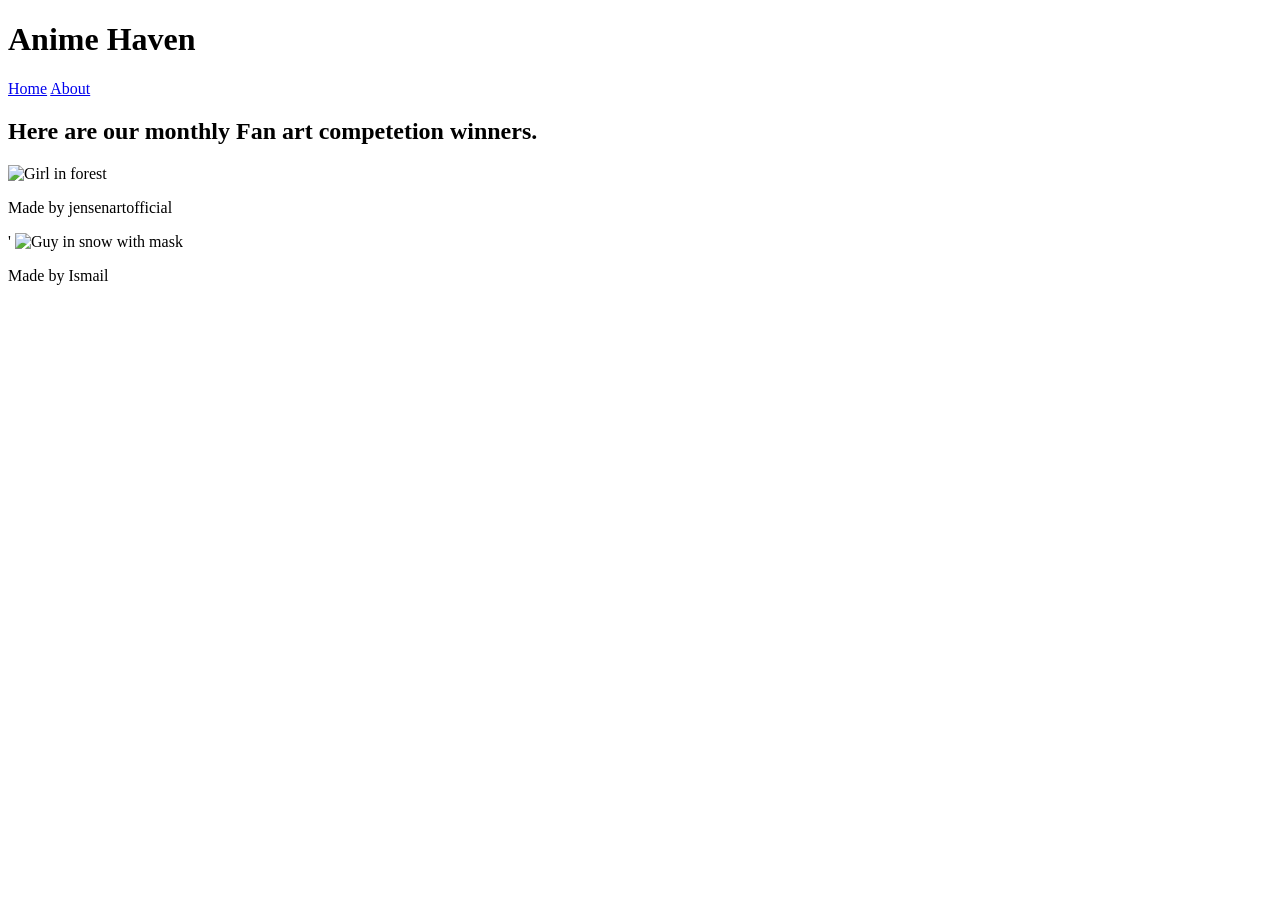
==== index.html @ 4869fa66 "Added project files for lab week 3" ====
<!DOCTYPE html>
<html>
    <head>
    <title>Anime Haven</title>
    </head>
    <body>
        <header>
            <h1> Anime Haven</h1>
            <nav> 
                <a href="index.html">Home</a>
                <a href="about.html">About</a>
            </nav>
        </header>

        <div>
            <h2>Here are our monthly Fan art competetion winners.</h2>
            <img src="https://cdn.pixabay.com/photo/2022/12/01/04/40/backpacker-7628303_1280.jpg" alt="Girl in forest"/>
            <p> Made by jensenartofficial</p>'
            
            <img src="https://images.unsplash.com/photo-1668293750324-bd77c1f08ca9?q=80&w=627&auto=format&fit=crop&ixlib=rb-4.1.0&ixid=M3wxMjA3fDB8MHxwaG90by1wYWdlfHx8fGVufDB8fHx8fA%3D%3D" alt="Guy in snow with mask"/>
            <p> Made by Ismail</p>
        </div>
    </body>
</html>
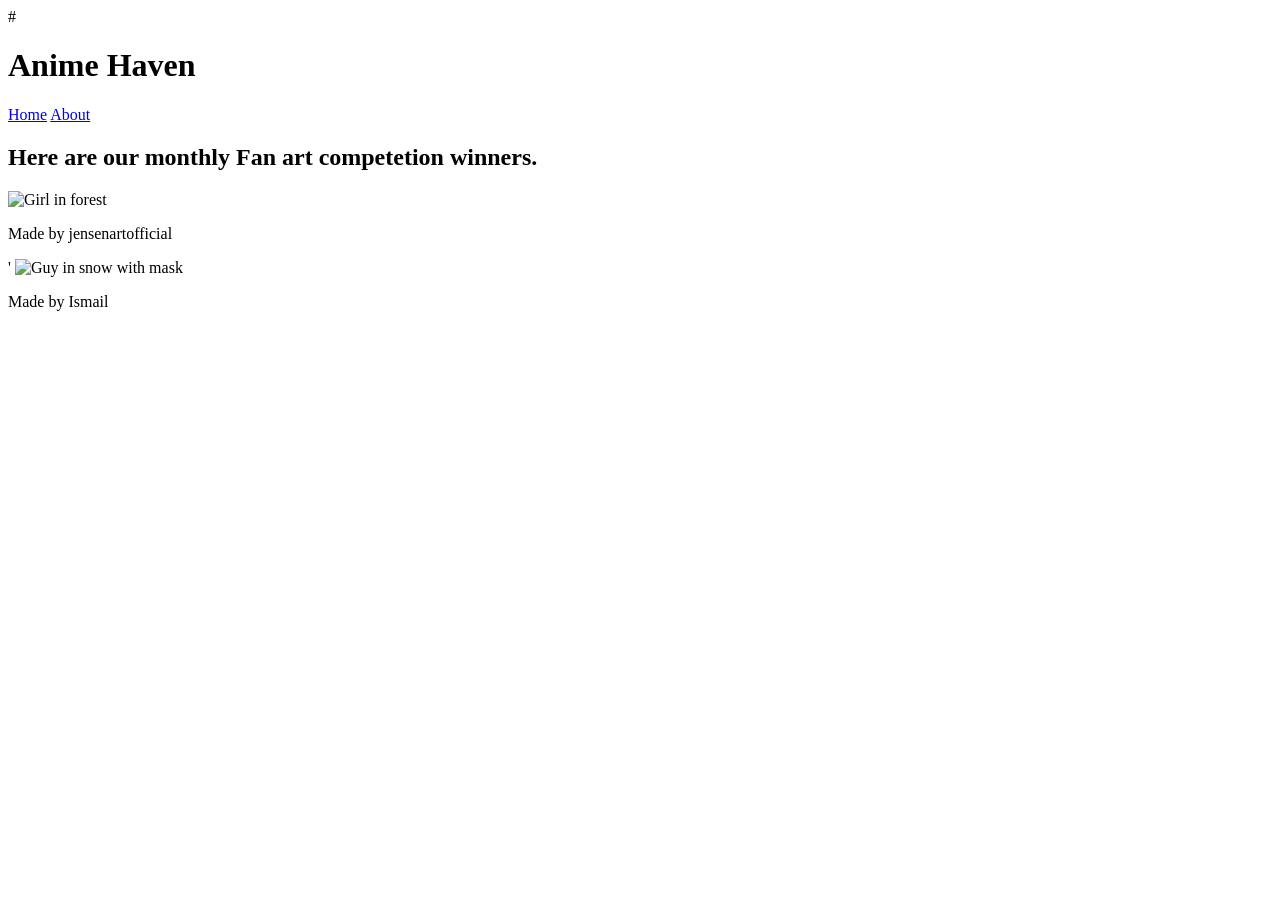
==== commit 47ca3fda: "Add files via upload" ====
--- a/index.html
+++ b/index.html
@@ -1,24 +1,26 @@
-<!DOCTYPE html>
-<html>
-    <head>
-    <title>Anime Haven</title>
-    </head>
-    <body>
-        <header>
-            <h1> Anime Haven</h1>
-            <nav> 
-                <a href="index.html">Home</a>
-                <a href="about.html">About</a>
-            </nav>
-        </header>
-
-        <div>
-            <h2>Here are our monthly Fan art competetion winners.</h2>
-            <img src="https://cdn.pixabay.com/photo/2022/12/01/04/40/backpacker-7628303_1280.jpg" alt="Girl in forest"/>
-            <p> Made by jensenartofficial</p>'
-            
-            <img src="https://images.unsplash.com/photo-1668293750324-bd77c1f08ca9?q=80&w=627&auto=format&fit=crop&ixlib=rb-4.1.0&ixid=M3wxMjA3fDB8MHxwaG90by1wYWdlfHx8fGVufDB8fHx8fA%3D%3D" alt="Guy in snow with mask"/>
-            <p> Made by Ismail</p>
-        </div>
-    </body>
+<!DOCTYPE html>
+<html>
+    <head>  
+        <link rel="stylesheet" href="style.css">#
+        <link rel="stylesheet” href="https://fonts.googleapis.com/css?family=Roboto">
+        <title>Anime Haven</title>
+    </head>
+    <body>
+        <header>
+            <h1 id="title"> Anime Haven</h1>
+            <nav> 
+                <a href="index.html">Home</a>
+                <a href="about.html">About</a>
+            </nav>
+        </header>
+
+        <div>
+            <h2>Here are our monthly Fan art competetion winners.</h2>
+            <img src="https://cdn.pixabay.com/photo/2022/12/01/04/40/backpacker-7628303_1280.jpg" id="first_pic" alt="Girl in forest"/>
+            <p class="art_text"> Made by jensenartofficial</p>'
+            
+            <img id="second_pic" src="https://images.unsplash.com/photo-1668293750324-bd77c1f08ca9?q=80&w=627&auto=format&fit=crop&ixlib=rb-4.1.0&ixid=M3wxMjA3fDB8MHxwaG90by1wYWdlfHx8fGVufDB8fHx8fA%3D%3D" alt="Guy in snow with mask"/>
+            <p class="art_text"> Made by Ismail</p>
+        </div>
+    </body>
 </html>
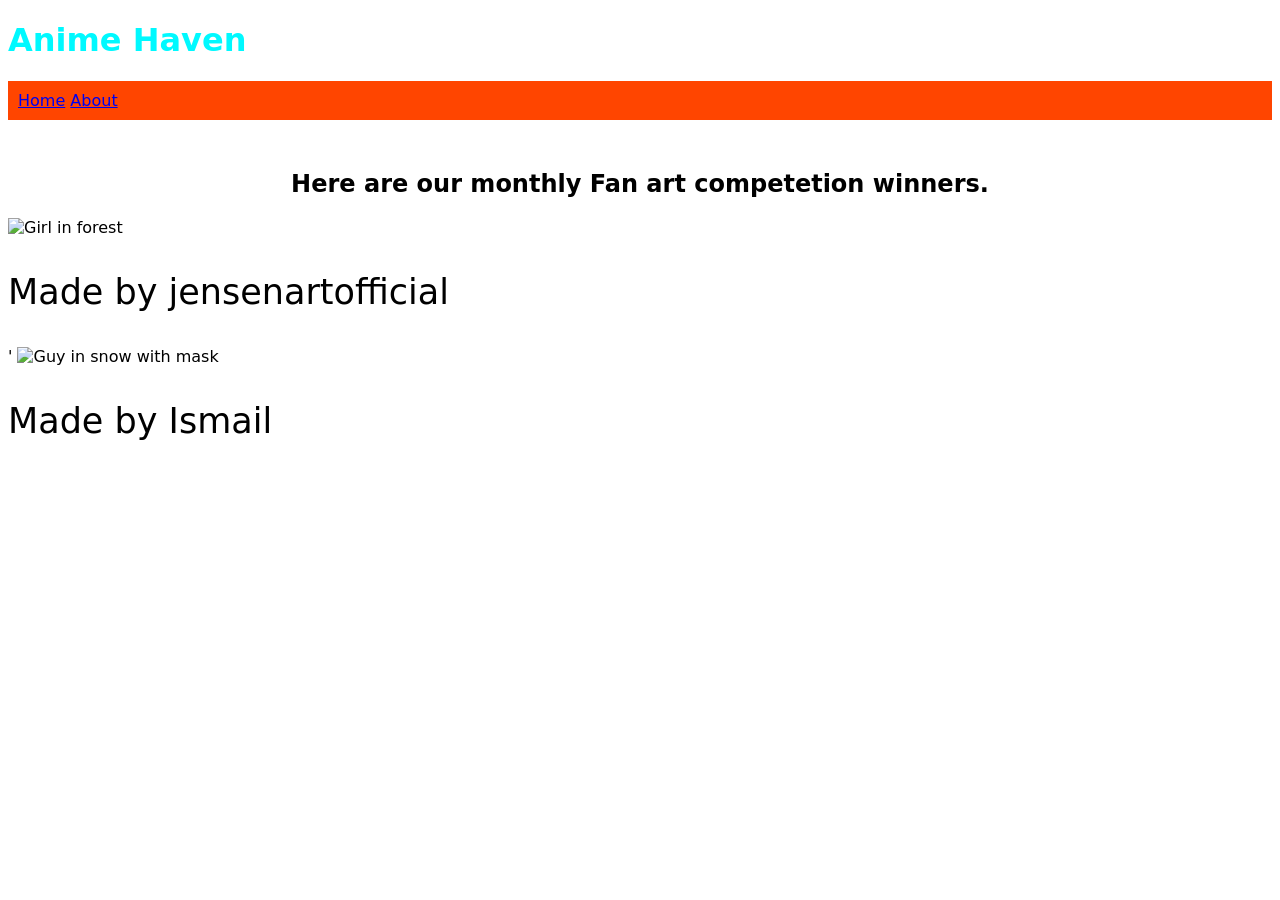
==== commit 20b84a4a: "Add files via upload" ====
--- a/index.html
+++ b/index.html
@@ -1,7 +1,7 @@
 <!DOCTYPE html>
 <html>
     <head>  
-        <link rel="stylesheet" href="style.css">#
+        <link rel="stylesheet" href="style.css">
         <link rel="stylesheet” href="https://fonts.googleapis.com/css?family=Roboto">
         <title>Anime Haven</title>
     </head>
--- a/style.css
+++ b/style.css
@@ -0,0 +1,61 @@
+#title {
+    color: rgb(0,249,255);
+}
+
+nav {
+    background-color: orangered;
+    padding:10px;
+    margin-top: 10px;
+    margin-bottom: 50px;
+}
+
+body{
+    font-family: system-ui, -apple-system, BlinkMacSystemFont, 'Segoe UI', Roboto, Oxygen, Ubuntu, Cantarell, 'Open Sans', 'Helvetica Neue', sans-serif;
+    background-image:
+
+    url("https://wallpaperaccess.com/full/175932.jpg");
+
+    background-repeat: repeat;
+}
+
+/*
+Code for the index page
+*/
+
+h2 {
+    text-align: center;
+}
+
+#first_pic{
+    width: 50%;
+    height: 50%;
+    
+}
+
+#second_pic{
+    width: 50%;
+}
+
+.art_text{
+    font-size: 35px;
+}
+
+/*
+Code for the about page
+*/
+
+#our_name{
+    text-decoration: underline;
+}
+
+#us{
+    font-weight: lighter;
+}
+
+.space_u{
+    word-spacing: 15px;
+}
+
+div b {
+    color:brown;
+}
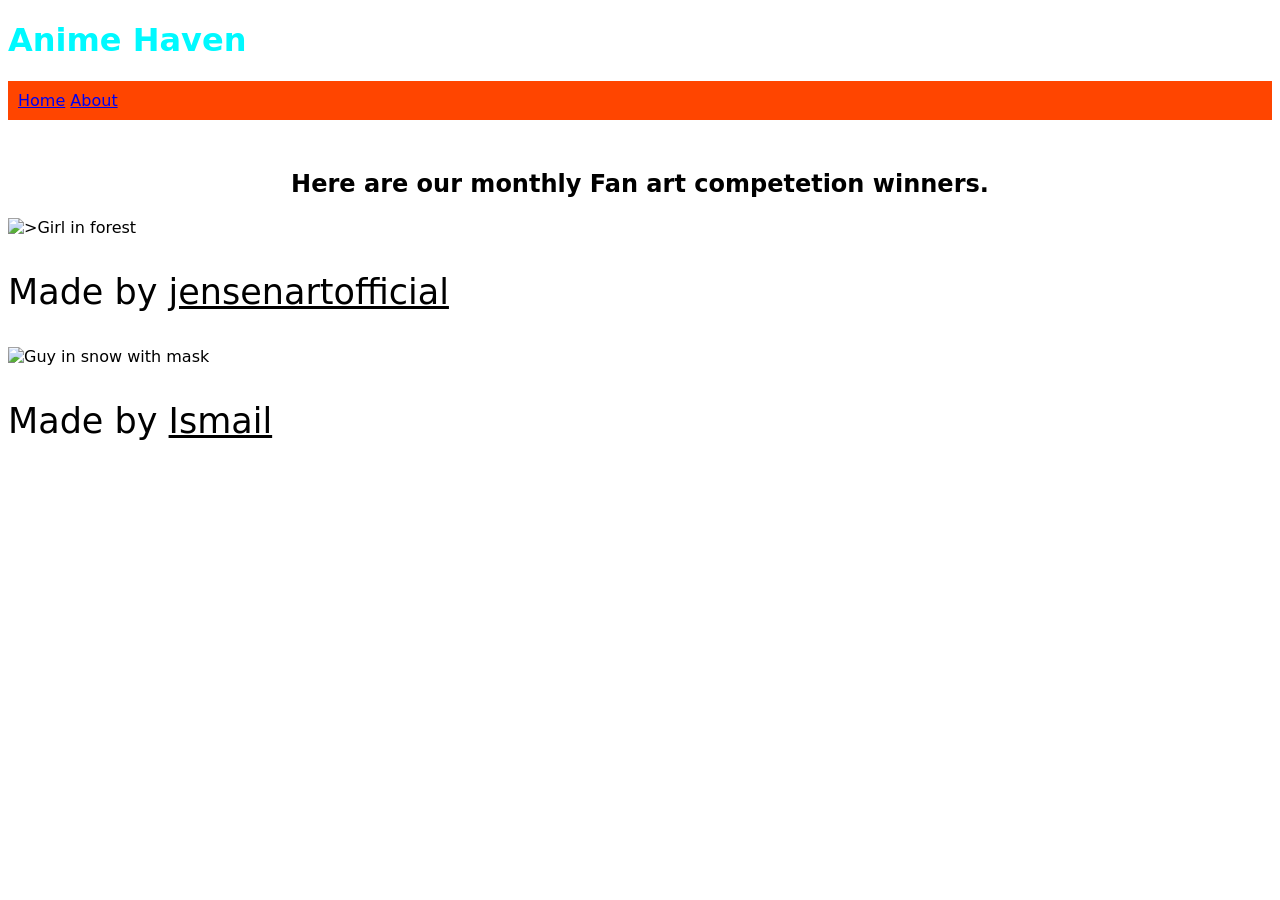
==== commit e8a960ea: "Add files via upload" ====
--- a/index.html
+++ b/index.html
@@ -9,18 +9,19 @@
         <header>
             <h1 id="title"> Anime Haven</h1>
             <nav> 
-                <a href="index.html">Home</a>
-                <a href="about.html">About</a>
+                <a href="index.html" class="nav">Home</a>
+                <a href="about.html" class="nav">About</a>
             </nav>
         </header>
 
         <div>
             <h2>Here are our monthly Fan art competetion winners.</h2>
-            <img src="https://cdn.pixabay.com/photo/2022/12/01/04/40/backpacker-7628303_1280.jpg" id="first_pic" alt="Girl in forest"/>
-            <p class="art_text"> Made by jensenartofficial</p>'
+            <img src="https://cdn.pixabay.com/photo/2022/12/01/04/40/backpacker-7628303_1280.jpg" id="first_pic" alt=">Girl in forest"/>
+            <p class="art_text"> Made by <u>jensenartofficial</u></p> <!-- Underline Added in lab 8 for accessiblity -->
             
-            <img id="second_pic" src="https://images.unsplash.com/photo-1668293750324-bd77c1f08ca9?q=80&w=627&auto=format&fit=crop&ixlib=rb-4.1.0&ixid=M3wxMjA3fDB8MHxwaG90by1wYWdlfHx8fGVufDB8fHx8fA%3D%3D" alt="Guy in snow with mask"/>
-            <p class="art_text"> Made by Ismail</p>
+            <img id="second_pic" src="https://images.unsplash.com/photo-1668293750324-bd77c1f08ca9?q=80&w=627&auto=format&fit=crop&ixlib=rb-4.1.0&ixid=M3wxMjA3fDB8MHxwaG90by1wYWdlfHx8fGVufDB8fHx8fA%3D%3D" 
+            alt="Guy in snow with mask"/>
+            <p class="art_text">Made by <u>Ismail</u> </p> <!-- Underline Added in lab 8 for accessiblity -->
         </div>
     </body>
 </html>
--- a/style.css
+++ b/style.css
@@ -17,6 +17,20 @@
 
     background-repeat: repeat;
 }
+
+p{
+    font-size:1.2rem;
+}/*Added in Lab 8 to make website more accesible*/
+
+.nav:hover{
+    color: blue;
+}
+
+.nav:active{
+    color: green;
+}
+
+
 
 /*
 Code for the index page
@@ -49,8 +63,8 @@
 }
 
 #us{
-    font-weight: lighter;
-}
+    font-weight: larger; 
+} /*changed font weight for accesibilty in lab 8*/
 
 .space_u{
     word-spacing: 15px;
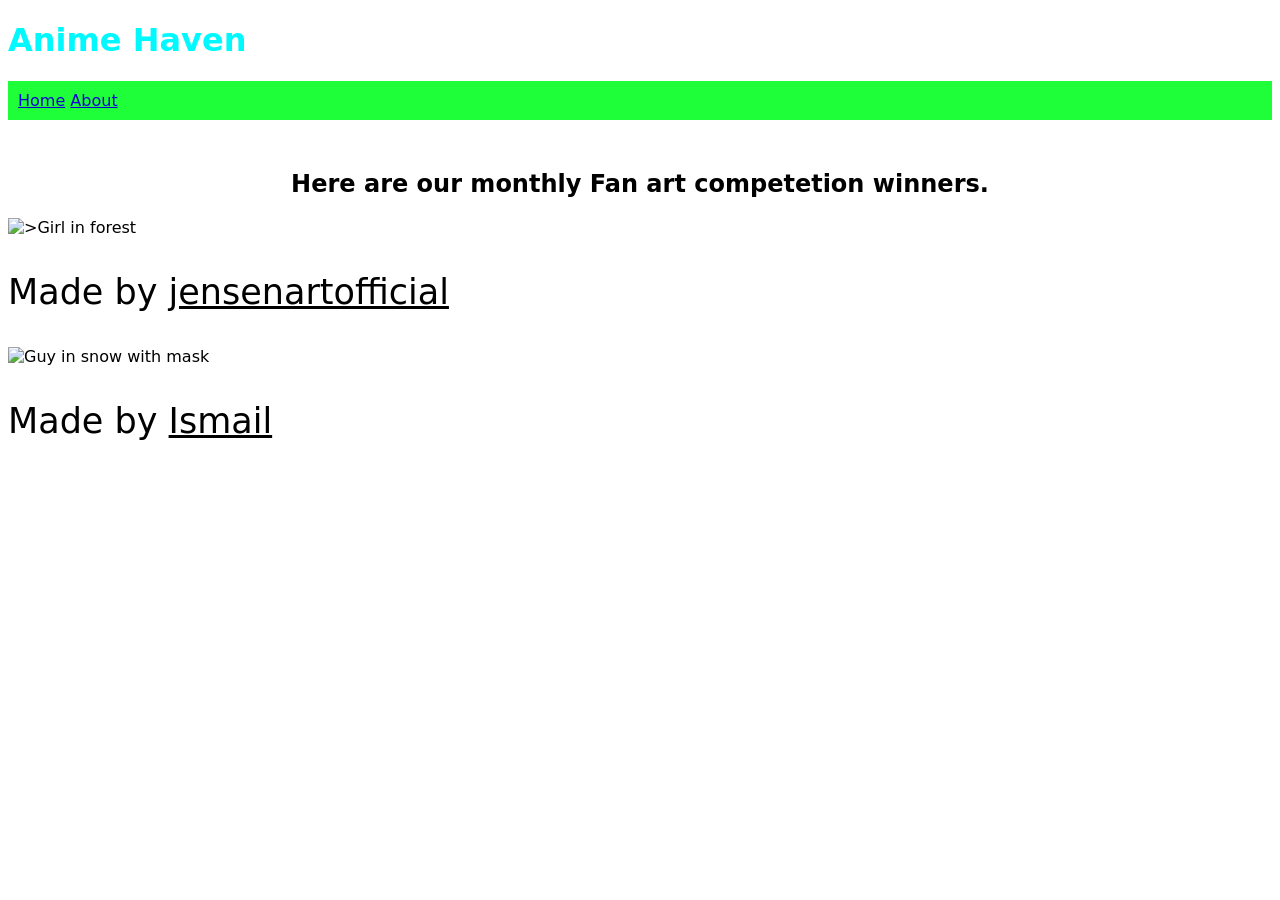
==== commit 26ad40d1: "Add files via upload" ====
--- a/index.html
+++ b/index.html
@@ -1,6 +1,6 @@
 <!DOCTYPE html>
 <html>
-    <head>  
+    <head lang="en">  
         <link rel="stylesheet" href="style.css">
         <link rel="stylesheet” href="https://fonts.googleapis.com/css?family=Roboto">
         <title>Anime Haven</title>
--- a/style.css
+++ b/style.css
@@ -3,7 +3,7 @@
 }
 
 nav {
-    background-color: orangered;
+    background-color: #1FFF39;
     padding:10px;
     margin-top: 10px;
     margin-bottom: 50px;
@@ -22,12 +22,12 @@
     font-size:1.2rem;
 }/*Added in Lab 8 to make website more accesible*/
 
-.nav:hover{
-    color: blue;
+.nav:link{
+    color: #1204D2;
 }
 
 .nav:active{
-    color: green;
+    color: #652528;
 }
 
 
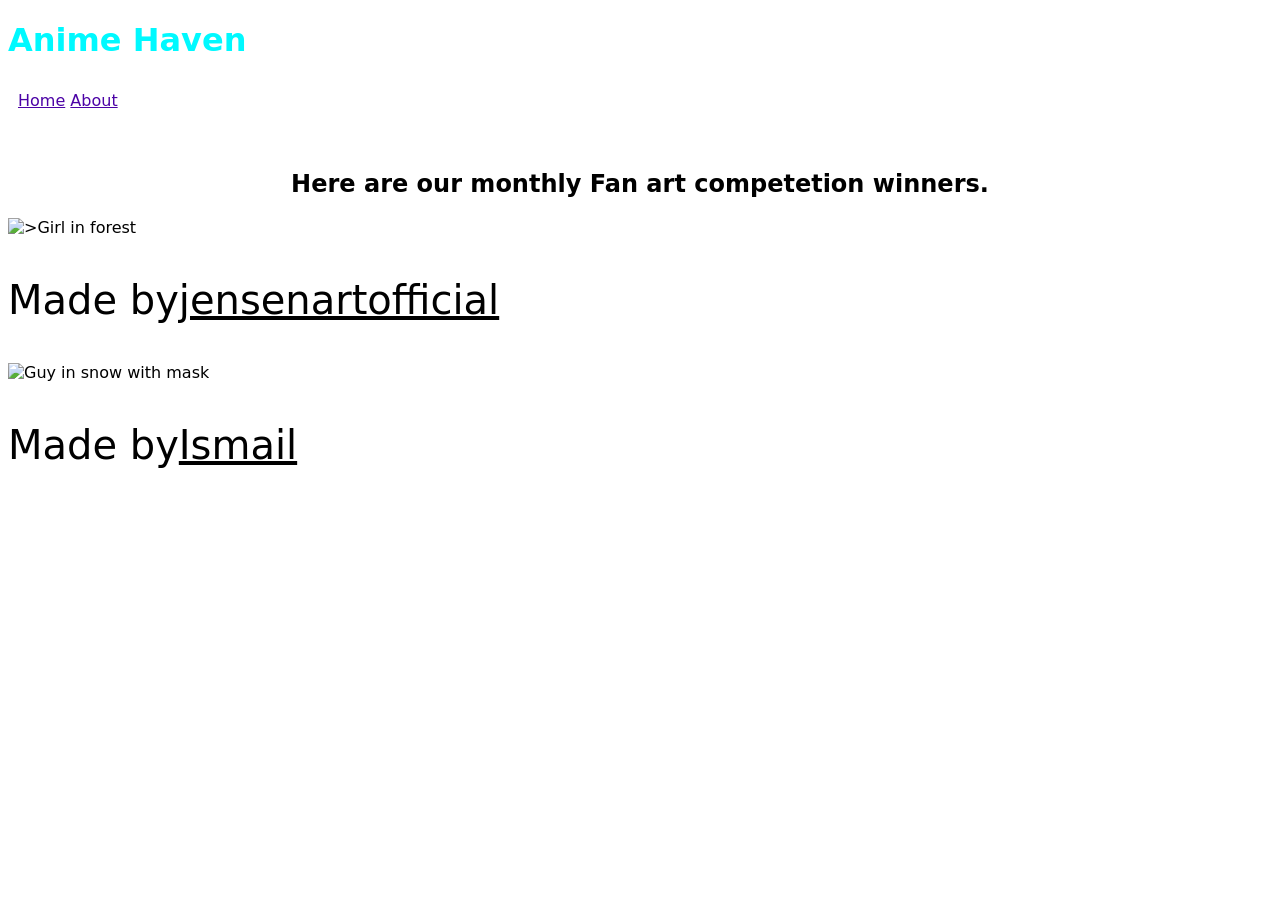
==== commit 007cc745: "Add files via upload" ====
--- a/index.html
+++ b/index.html
@@ -1,6 +1,6 @@
 <!DOCTYPE html>
-<html>
-    <head lang="en">  
+<html lang="en">
+    <head>  
         <link rel="stylesheet" href="style.css">
         <link rel="stylesheet” href="https://fonts.googleapis.com/css?family=Roboto">
         <title>Anime Haven</title>
--- a/style.css
+++ b/style.css
@@ -2,8 +2,21 @@
     color: rgb(0,249,255);
 }
 
+@media only screen and (max-width: 1024px) {
+  #title{
+    text-align: center;
+  }
+}
+
+@media only screen and (min-width: 1200px) {
+  #title{
+    text-align: left;
+  }
+}
+
+
 nav {
-    background-color: #1FFF39;
+    background-color: #FFFFFF;
     padding:10px;
     margin-top: 10px;
     margin-bottom: 50px;
@@ -23,12 +36,16 @@
 }/*Added in Lab 8 to make website more accesible*/
 
 .nav:link{
-    color: #1204D2;
+    color: #4C03A6;
 }
 
-.nav:active{
-    color: #652528;
-}
+.nav{
+    transition:color 1.5s linear 0.1s;
+}/*Added in Lab 10 at request of instrcutions*/
+
+.nav:hover{
+    color:#000000;
+}/*Added in Lab 10 at request of instrcutions*/
 
 
 
@@ -43,7 +60,7 @@
 #first_pic{
     width: 50%;
     height: 50%;
-    
+   
 }
 
 #second_pic{
@@ -51,8 +68,11 @@
 }
 
 .art_text{
-    font-size: 35px;
+    font-size: 2.5rem;/*Added in Lab 10 at request of instrcutions*/
+    display: flex;/*Added in Lab 10 at request of instrcutions*/
+    flex-wrap: wrap;/*Added in Lab 10 at request of instrcutions*/
 }
+
 
 /*
 Code for the about page
